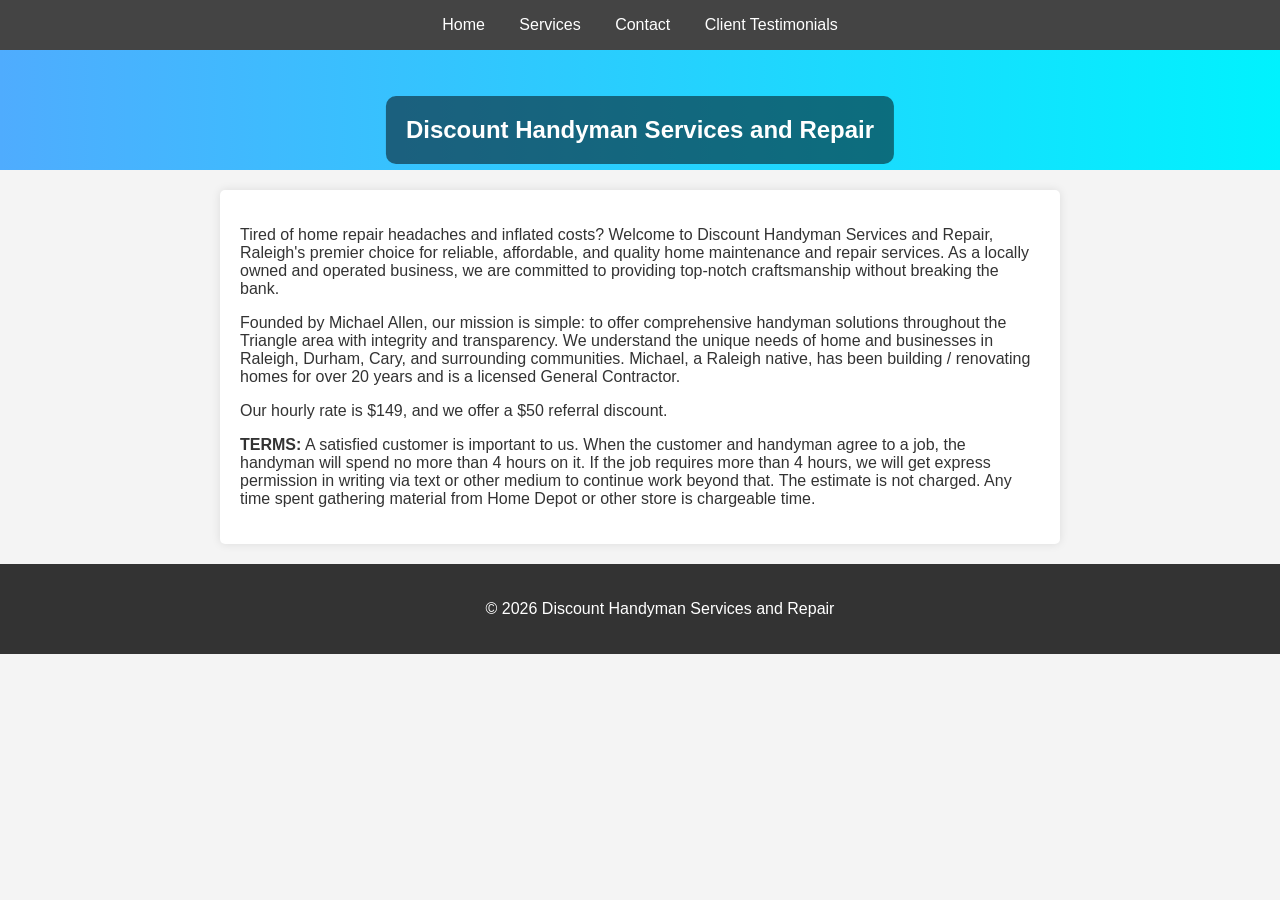
==== index.html @ 5e66b7b3 "Update copyright year in footer to 2026" ====
<!DOCTYPE html>
<html lang="en">
<head>
    <meta charset="UTF-8">
    <meta name="viewport" content="width=device-width, initial-scale=1.0">
    <title>Discount Handyman Services and Repair</title>
    <link rel="stylesheet" href="style.css">
</head>
<body>
    <header>
        <nav>
            <ul>
                <li><a href="index.html">Home</a></li>
                <li><a href="services.html">Services</a></li>
                <li><a href="contact.html">Contact</a></li>
                <li><a href="testimonials.html">Client Testimonials</a></li>
            </ul>
        </nav>
    </header>
    <main>
        <section class="hero">
            <h1>Discount Handyman Services and Repair</h1>
        </section>
        <section class="content">
            <p>Tired of home repair headaches and inflated costs? Welcome to Discount Handyman Services and Repair, Raleigh's premier choice for reliable, affordable, and quality home maintenance and repair services. As a locally owned and operated business, we are committed to providing top-notch craftsmanship without breaking the bank.</p>
            <p>Founded by Michael Allen, our mission is simple: to offer comprehensive handyman solutions throughout the Triangle area with integrity and transparency. We understand the unique needs of home and businesses in Raleigh, Durham, Cary, and surrounding communities. Michael, a Raleigh native, has been building / renovating homes for over 20 years and is a licensed General Contractor.</p>
            <p>Our hourly rate is $149, and we offer a $50 referral discount.</p>
            <p><b>TERMS:</b> A satisfied customer is important to us.  When the customer and handyman agree to a job, the handyman will spend no more than 4 hours on it.  If the job requires more than 4 hours, we will get express permission in writing via text or other medium to continue work beyond that.  The estimate is not charged.  Any time spent gathering material from Home Depot or other store is chargeable time.</p>
        </section>
    </main>
    <footer>
        <p>&copy; 2026 Discount Handyman Services and Repair</p>
    </footer>
</body>
</html>
---- style.css ----
body {
    font-family: sans-serif;
    margin: 0;
    background-color: #f4f4f4;
    color: #333;
}

header {
    background-color: #333;
    color: #fff;
    padding: 1rem 0;
    background: #444;
}

nav ul {
    list-style: none;
    padding: 0;
    margin: 0;
    text-align: center;
}

nav ul li {
    display: inline;
    margin: 0 15px;
}

nav ul li a {
    color: #fff;
    text-decoration: none;
}

.hero {
    position: relative;
    text-align: center;
    color: white;
    background: linear-gradient(to right, #4facfe 0%, #00f2fe 100%);
    padding: 60px 20px;
}

.hero h1 {
    position: absolute;
    top: 50%;
    left: 50%;
    transform: translate(-50%, -50%);
    background-color: rgba(0, 0, 0, 0.5);
    padding: 20px;
    border-radius: 10px;
}

.content {
    padding: 20px;
    max-width: 800px;
    margin: 20px auto;
    background-color: #fff;
    border-radius: 5px;
    box-shadow: 0 0 10px rgba(0, 0, 0, 0.1);
}

blockquote {
    border-left: 5px solid #ccc;
    padding-left: 15px;
    margin-left: 0;
    font-style: italic;
}

footer {
    text-align: center;
    padding: 20px;
    background-color: #333;
    color: #fff;
    position: relative;
    bottom: 0;
    width: 100%;
}
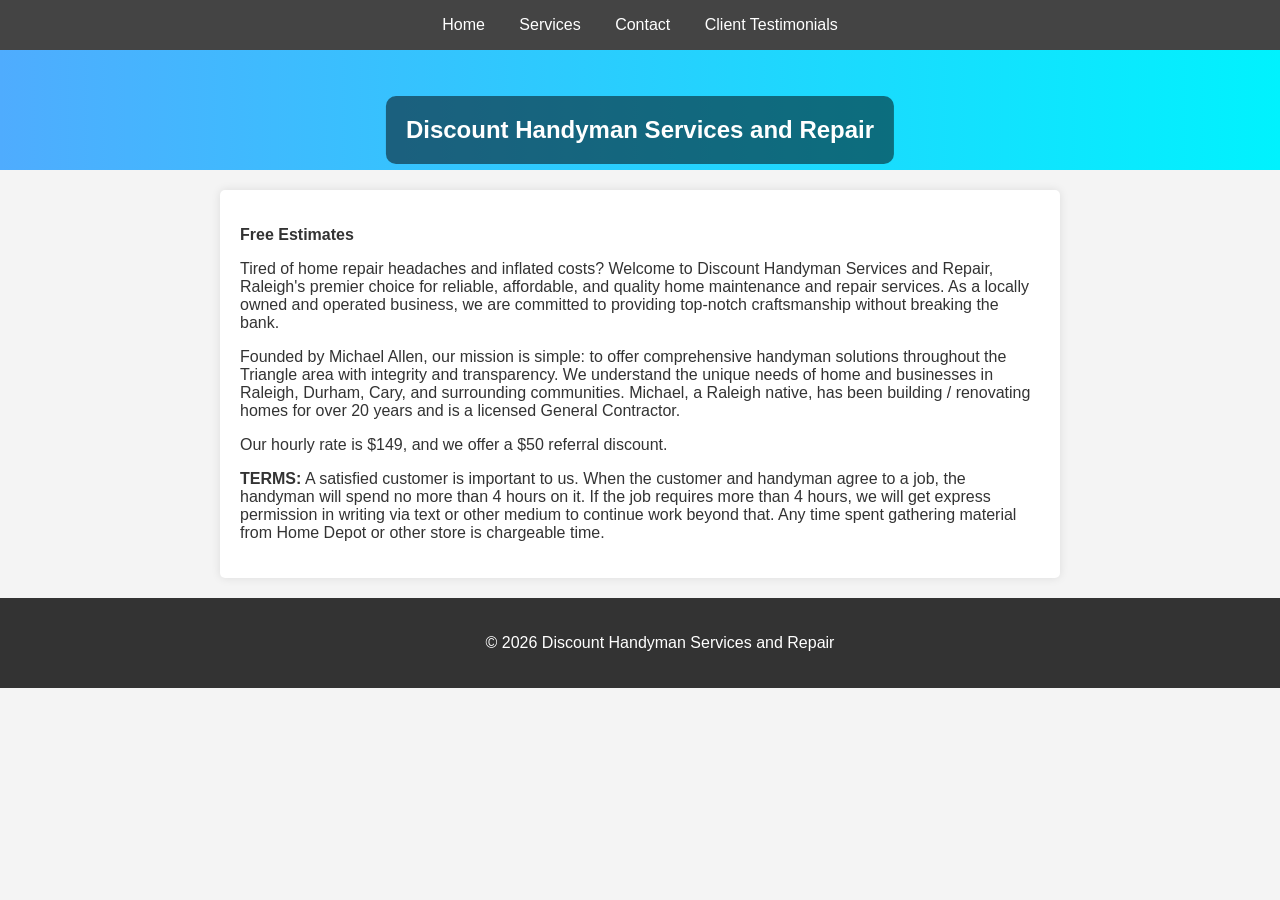
==== commit 905d2849: "Fix formatting of TERMS paragraph in index.html" ====
--- a/index.html
+++ b/index.html
@@ -22,10 +22,11 @@
             <h1>Discount Handyman Services and Repair</h1>
         </section>
         <section class="content">
+            <p><b>Free Estimates</b></p>
             <p>Tired of home repair headaches and inflated costs? Welcome to Discount Handyman Services and Repair, Raleigh's premier choice for reliable, affordable, and quality home maintenance and repair services. As a locally owned and operated business, we are committed to providing top-notch craftsmanship without breaking the bank.</p>
             <p>Founded by Michael Allen, our mission is simple: to offer comprehensive handyman solutions throughout the Triangle area with integrity and transparency. We understand the unique needs of home and businesses in Raleigh, Durham, Cary, and surrounding communities. Michael, a Raleigh native, has been building / renovating homes for over 20 years and is a licensed General Contractor.</p>
             <p>Our hourly rate is $149, and we offer a $50 referral discount.</p>
-            <p><b>TERMS:</b> A satisfied customer is important to us.  When the customer and handyman agree to a job, the handyman will spend no more than 4 hours on it.  If the job requires more than 4 hours, we will get express permission in writing via text or other medium to continue work beyond that.  The estimate is not charged.  Any time spent gathering material from Home Depot or other store is chargeable time.</p>
+            <p><b>TERMS:</b> A satisfied customer is important to us.  When the customer and handyman agree to a job, the handyman will spend no more than 4 hours on it.  If the job requires more than 4 hours, we will get express permission in writing via text or other medium to continue work beyond that. Any time spent gathering material from Home Depot or other store is chargeable time.</p>
         </section>
     </main>
     <footer>
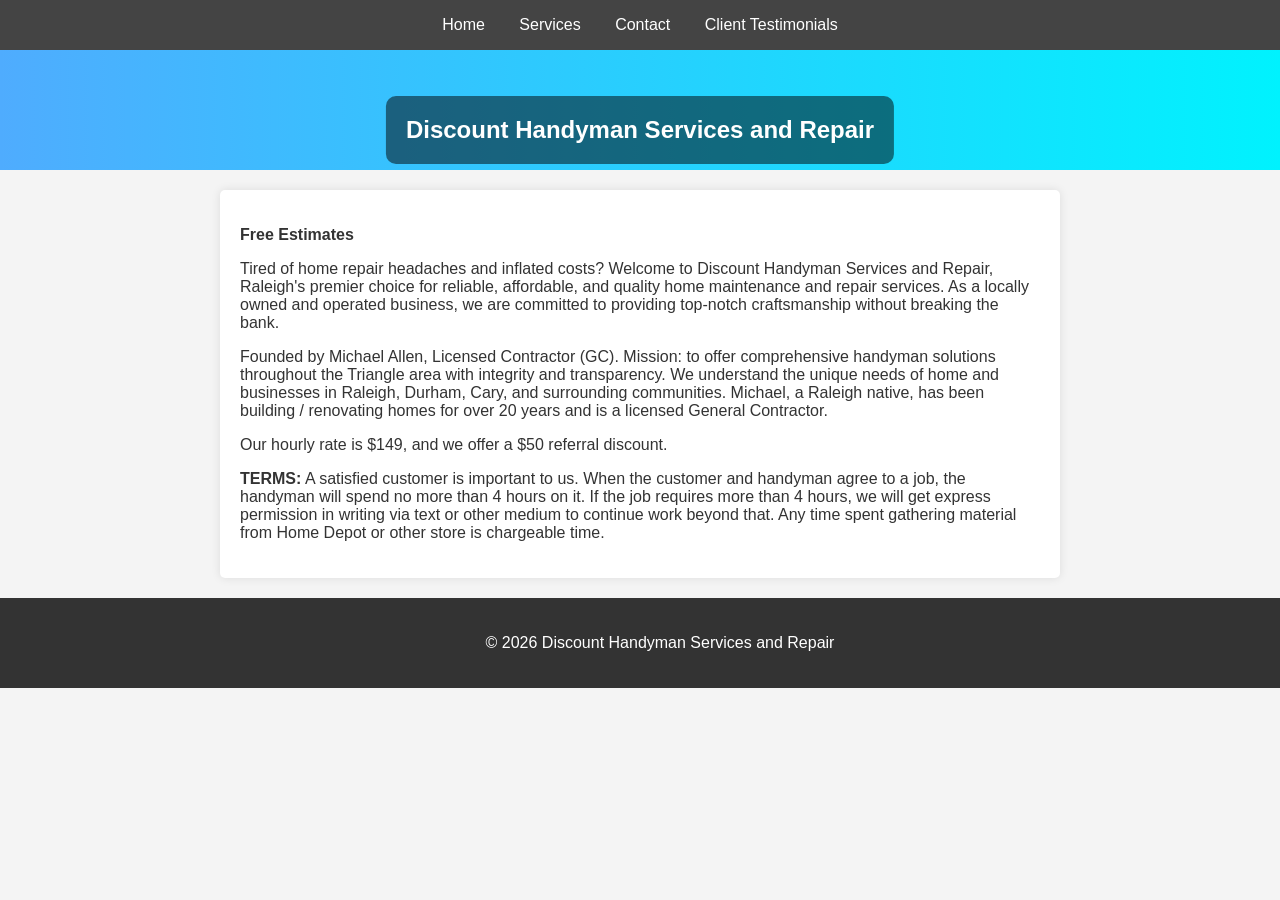
==== commit 9d701584: "Simplify company mission statement in HTML" ====
--- a/index.html
+++ b/index.html
@@ -24,7 +24,7 @@
         <section class="content">
             <p><b>Free Estimates</b></p>
             <p>Tired of home repair headaches and inflated costs? Welcome to Discount Handyman Services and Repair, Raleigh's premier choice for reliable, affordable, and quality home maintenance and repair services. As a locally owned and operated business, we are committed to providing top-notch craftsmanship without breaking the bank.</p>
-            <p>Founded by Michael Allen, our mission is simple: to offer comprehensive handyman solutions throughout the Triangle area with integrity and transparency. We understand the unique needs of home and businesses in Raleigh, Durham, Cary, and surrounding communities. Michael, a Raleigh native, has been building / renovating homes for over 20 years and is a licensed General Contractor.</p>
+            <p>Founded by Michael Allen, Licensed Contractor (GC). Mission: to offer comprehensive handyman solutions throughout the Triangle area with integrity and transparency. We understand the unique needs of home and businesses in Raleigh, Durham, Cary, and surrounding communities. Michael, a Raleigh native, has been building / renovating homes for over 20 years and is a licensed General Contractor.</p>
             <p>Our hourly rate is $149, and we offer a $50 referral discount.</p>
             <p><b>TERMS:</b> A satisfied customer is important to us.  When the customer and handyman agree to a job, the handyman will spend no more than 4 hours on it.  If the job requires more than 4 hours, we will get express permission in writing via text or other medium to continue work beyond that. Any time spent gathering material from Home Depot or other store is chargeable time.</p>
         </section>
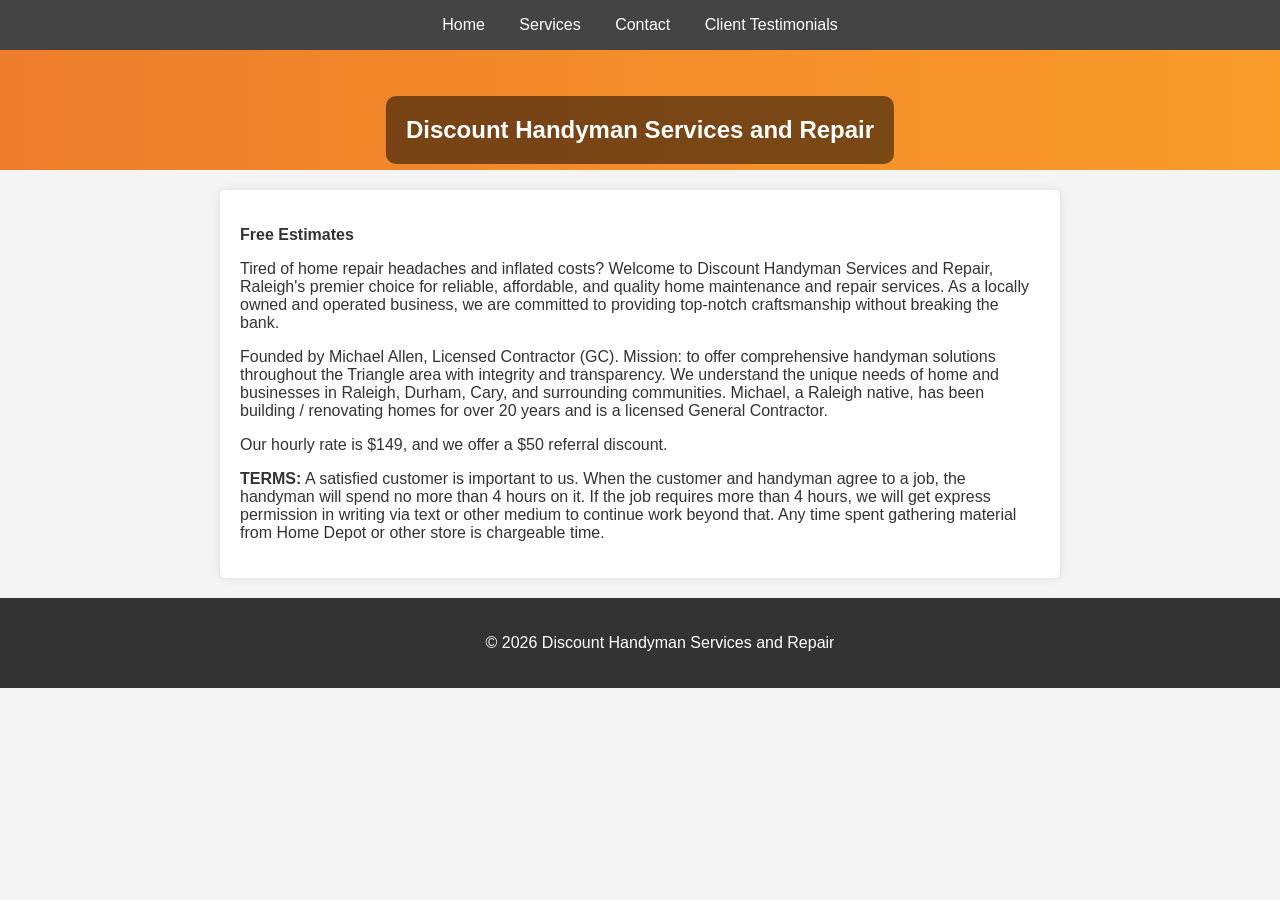
==== commit cebf1dd9: "cosmetic updates" ====
--- a/index.html
+++ b/index.html
@@ -5,6 +5,7 @@
     <meta name="viewport" content="width=device-width, initial-scale=1.0">
     <title>Discount Handyman Services and Repair</title>
     <link rel="stylesheet" href="style.css">
+    <link rel="icon" type="image/png" href="/favicon.png">
 </head>
 <body>
     <header>
--- a/style.css
+++ b/style.css
@@ -33,7 +33,7 @@
     position: relative;
     text-align: center;
     color: white;
-    background: linear-gradient(to right, #4facfe 0%, #00f2fe 100%);
+    background: linear-gradient(to right, #ED7D2B 0%, #F99B29 100%);
     padding: 60px 20px;
 }
 
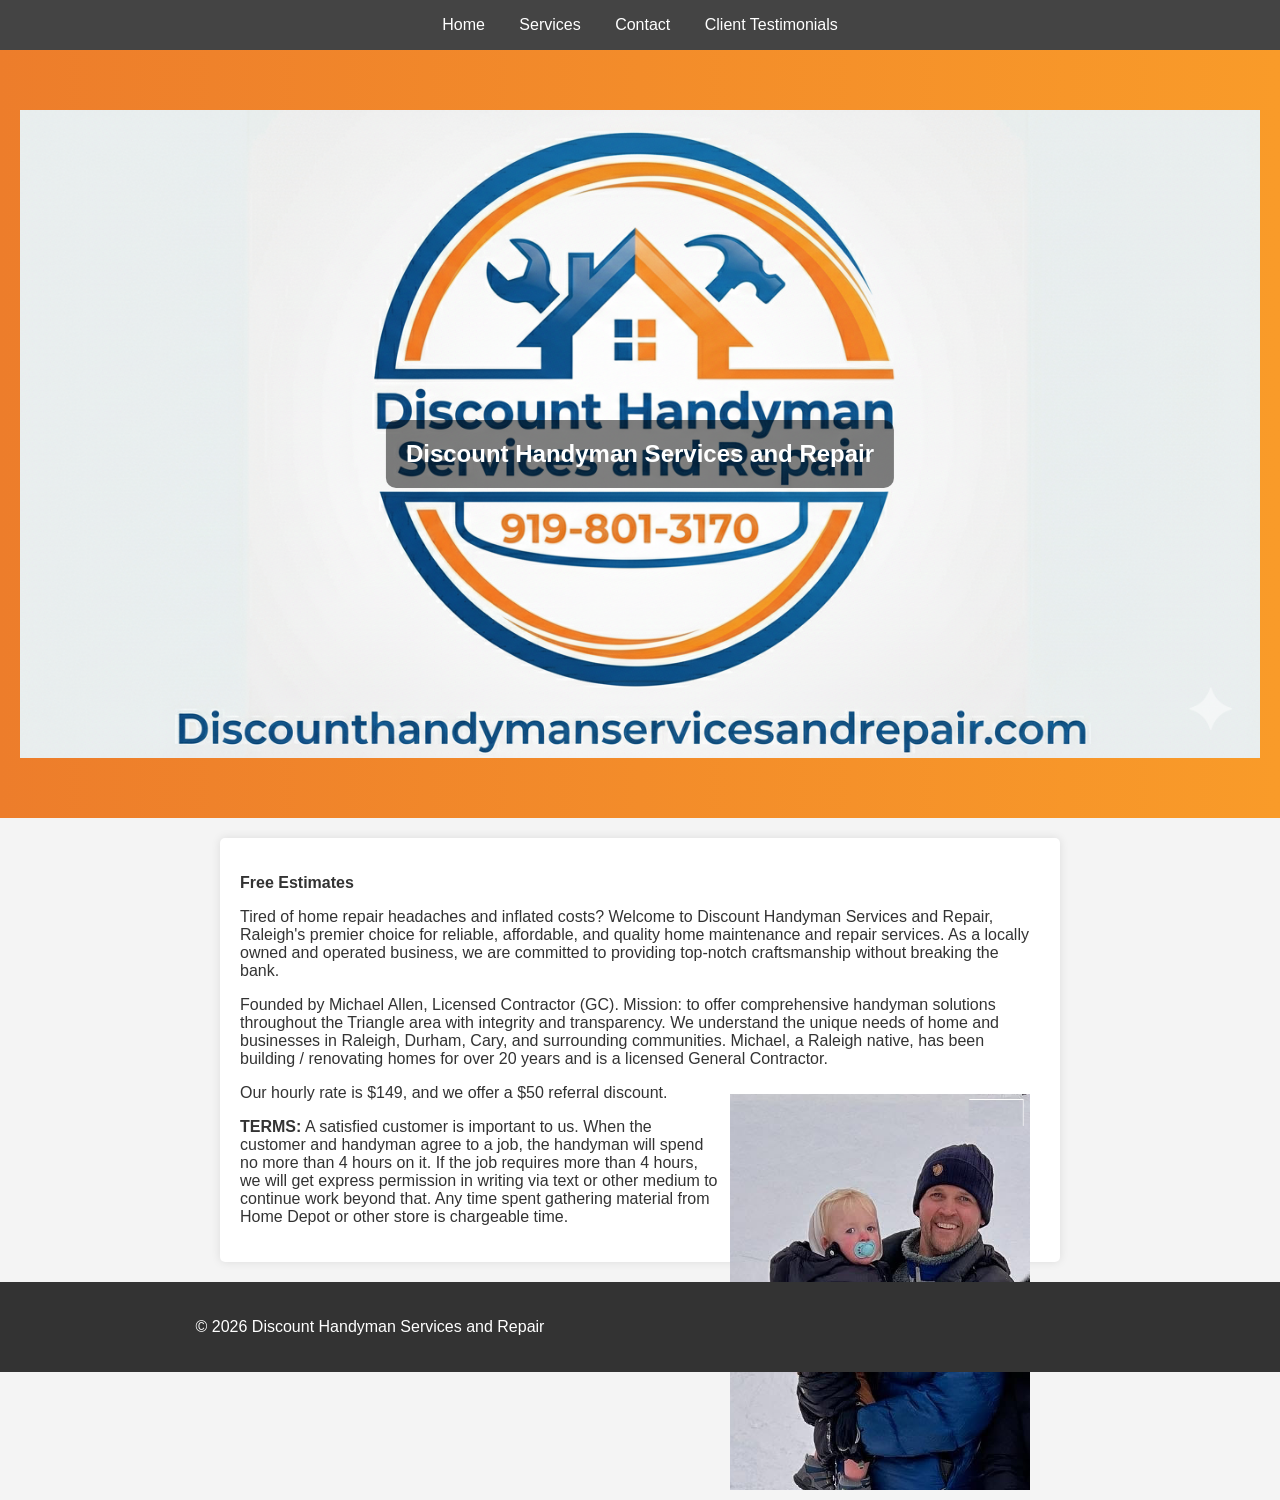
==== commit 45ee7ab2: "Add images to contact, home, services, and testimonials pages" ====
--- a/index.html
+++ b/index.html
@@ -5,7 +5,6 @@
     <meta name="viewport" content="width=device-width, initial-scale=1.0">
     <title>Discount Handyman Services and Repair</title>
     <link rel="stylesheet" href="style.css">
-    <link rel="icon" type="image/png" href="/favicon.png">
 </head>
 <body>
     <header>
@@ -20,12 +19,14 @@
     </header>
     <main>
         <section class="hero">
+            <img src="images/handyman_logo.png" alt="Discount Handyman Services and Repair Logo" style="max-width: 100%; height: auto; display: block; margin: 0 auto;">
             <h1>Discount Handyman Services and Repair</h1>
         </section>
         <section class="content">
             <p><b>Free Estimates</b></p>
             <p>Tired of home repair headaches and inflated costs? Welcome to Discount Handyman Services and Repair, Raleigh's premier choice for reliable, affordable, and quality home maintenance and repair services. As a locally owned and operated business, we are committed to providing top-notch craftsmanship without breaking the bank.</p>
             <p>Founded by Michael Allen, Licensed Contractor (GC). Mission: to offer comprehensive handyman solutions throughout the Triangle area with integrity and transparency. We understand the unique needs of home and businesses in Raleigh, Durham, Cary, and surrounding communities. Michael, a Raleigh native, has been building / renovating homes for over 20 years and is a licensed General Contractor.</p>
+            <img src="images/michael2.png" alt="Michael Allen" style="max-width: 300px; height: auto; float: right; margin: 10px;">
             <p>Our hourly rate is $149, and we offer a $50 referral discount.</p>
             <p><b>TERMS:</b> A satisfied customer is important to us.  When the customer and handyman agree to a job, the handyman will spend no more than 4 hours on it.  If the job requires more than 4 hours, we will get express permission in writing via text or other medium to continue work beyond that. Any time spent gathering material from Home Depot or other store is chargeable time.</p>
         </section>
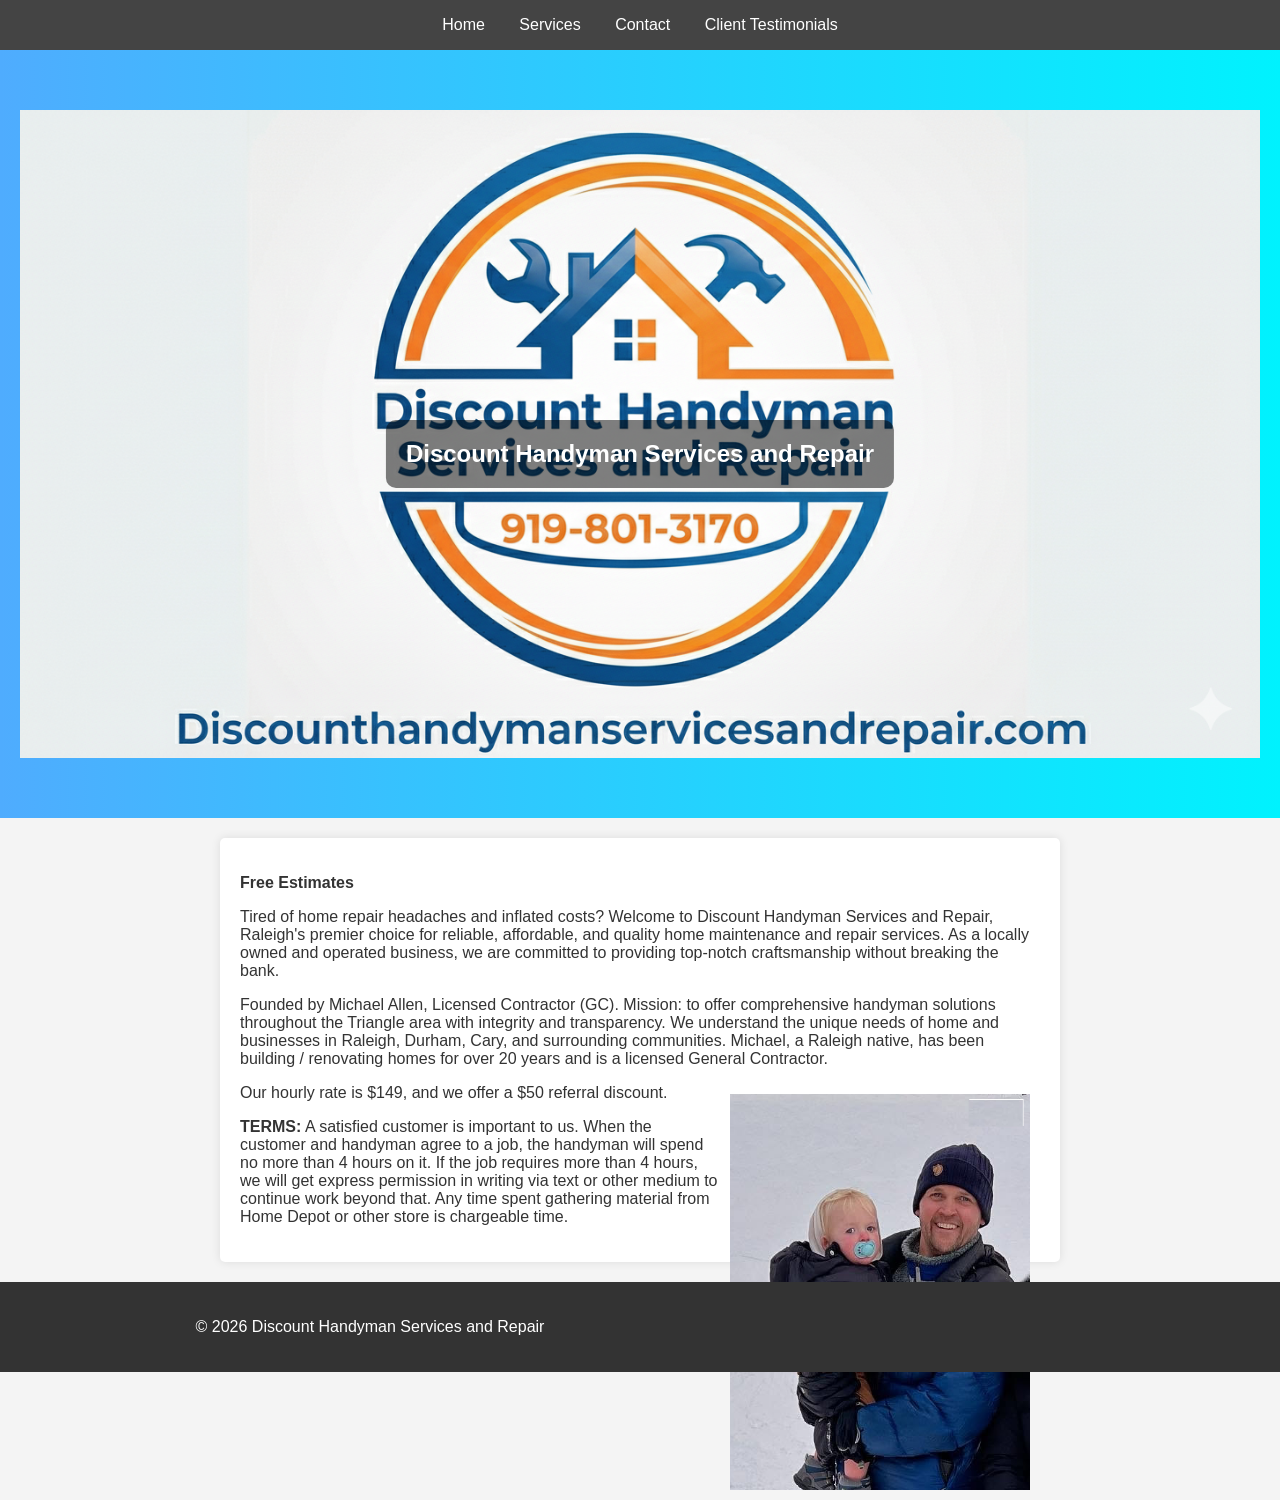
==== commit 914b560f: "Add images to website and update styling - Add `michael.png`, `handyman_logo.png`, `michael2.png`, `" ====
--- a/index.html
+++ b/index.html
@@ -19,14 +19,14 @@
     </header>
     <main>
         <section class="hero">
-            <img src="images/handyman_logo.png" alt="Discount Handyman Services and Repair Logo" style="max-width: 100%; height: auto; display: block; margin: 0 auto;">
+            <img src="images/handyman_logo.png" alt="Discount Handyman Services and Repair Logo" class="hero-logo">
             <h1>Discount Handyman Services and Repair</h1>
         </section>
         <section class="content">
             <p><b>Free Estimates</b></p>
             <p>Tired of home repair headaches and inflated costs? Welcome to Discount Handyman Services and Repair, Raleigh's premier choice for reliable, affordable, and quality home maintenance and repair services. As a locally owned and operated business, we are committed to providing top-notch craftsmanship without breaking the bank.</p>
             <p>Founded by Michael Allen, Licensed Contractor (GC). Mission: to offer comprehensive handyman solutions throughout the Triangle area with integrity and transparency. We understand the unique needs of home and businesses in Raleigh, Durham, Cary, and surrounding communities. Michael, a Raleigh native, has been building / renovating homes for over 20 years and is a licensed General Contractor.</p>
-            <img src="images/michael2.png" alt="Michael Allen" style="max-width: 300px; height: auto; float: right; margin: 10px;">
+            <img src="images/michael2.png" alt="Michael Allen" class="owner-photo-home">
             <p>Our hourly rate is $149, and we offer a $50 referral discount.</p>
             <p><b>TERMS:</b> A satisfied customer is important to us.  When the customer and handyman agree to a job, the handyman will spend no more than 4 hours on it.  If the job requires more than 4 hours, we will get express permission in writing via text or other medium to continue work beyond that. Any time spent gathering material from Home Depot or other store is chargeable time.</p>
         </section>
--- a/style.css
+++ b/style.css
@@ -33,7 +33,7 @@
     position: relative;
     text-align: center;
     color: white;
-    background: linear-gradient(to right, #ED7D2B 0%, #F99B29 100%);
+    background: linear-gradient(to right, #4facfe 0%, #00f2fe 100%);
     padding: 60px 20px;
 }
 
@@ -72,3 +72,35 @@
     bottom: 0;
     width: 100%;
 }
+
+/* Image Classes */
+.hero-logo {
+    max-width: 100%;
+    height: auto;
+    display: block;
+    margin: 0 auto;
+}
+
+.owner-photo-home {
+    max-width: 300px;
+    height: auto;
+    float: right;
+    margin: 10px;
+}
+
+.service-image {
+    max-width: 100%;
+    height: auto;
+    margin-bottom: 20px;
+}
+
+.contact-photo {
+    max-width: 300px;
+    height: auto;
+}
+
+.testimonial-image {
+    max-width: 100%;
+    height: auto;
+    margin-bottom: 20px;
+}
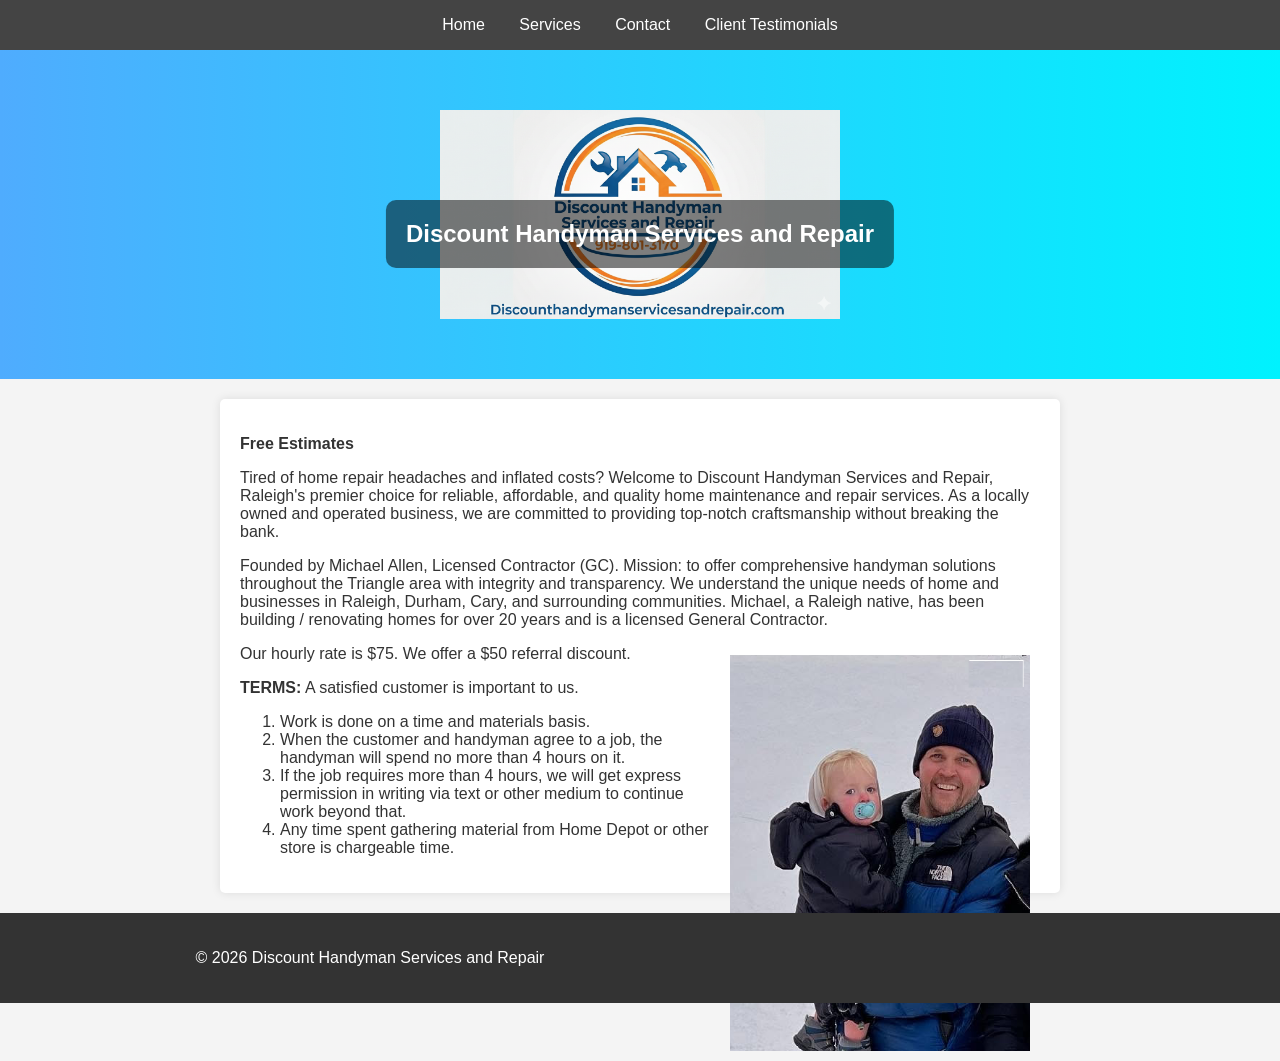
==== commit c0e88184: "minor updates" ====
--- a/index.html
+++ b/index.html
@@ -27,8 +27,15 @@
             <p>Tired of home repair headaches and inflated costs? Welcome to Discount Handyman Services and Repair, Raleigh's premier choice for reliable, affordable, and quality home maintenance and repair services. As a locally owned and operated business, we are committed to providing top-notch craftsmanship without breaking the bank.</p>
             <p>Founded by Michael Allen, Licensed Contractor (GC). Mission: to offer comprehensive handyman solutions throughout the Triangle area with integrity and transparency. We understand the unique needs of home and businesses in Raleigh, Durham, Cary, and surrounding communities. Michael, a Raleigh native, has been building / renovating homes for over 20 years and is a licensed General Contractor.</p>
             <img src="images/michael2.png" alt="Michael Allen" class="owner-photo-home">
-            <p>Our hourly rate is $149, and we offer a $50 referral discount.</p>
-            <p><b>TERMS:</b> A satisfied customer is important to us.  When the customer and handyman agree to a job, the handyman will spend no more than 4 hours on it.  If the job requires more than 4 hours, we will get express permission in writing via text or other medium to continue work beyond that. Any time spent gathering material from Home Depot or other store is chargeable time.</p>
+            <p>Our hourly rate is $75.  We offer a $50 referral discount.</p>
+            <p><b>TERMS:</b> A satisfied customer is important to us.  
+                <ol>
+                    <li> Work is done on a time and materials basis.
+                    <li> When the customer and handyman agree to a job, the handyman will spend no more than 4 hours on it.
+                    <li> If the job requires more than 4 hours, we will get express permission in writing via text or other medium to continue work beyond that.
+                    <li> Any time spent gathering material from Home Depot or other store is chargeable time.
+                </ol>
+               </p>
         </section>
     </main>
     <footer>
--- a/style.css
+++ b/style.css
@@ -75,7 +75,7 @@
 
 /* Image Classes */
 .hero-logo {
-    max-width: 100%;
+    max-width: 400px;
     height: auto;
     display: block;
     margin: 0 auto;
@@ -89,18 +89,18 @@
 }
 
 .service-image {
-    max-width: 100%;
+    max-width: 400px;
     height: auto;
     margin-bottom: 20px;
 }
 
 .contact-photo {
-    max-width: 300px;
+    max-width: 100px;
     height: auto;
 }
 
 .testimonial-image {
-    max-width: 100%;
+    max-width: 100px;
     height: auto;
     margin-bottom: 20px;
 }
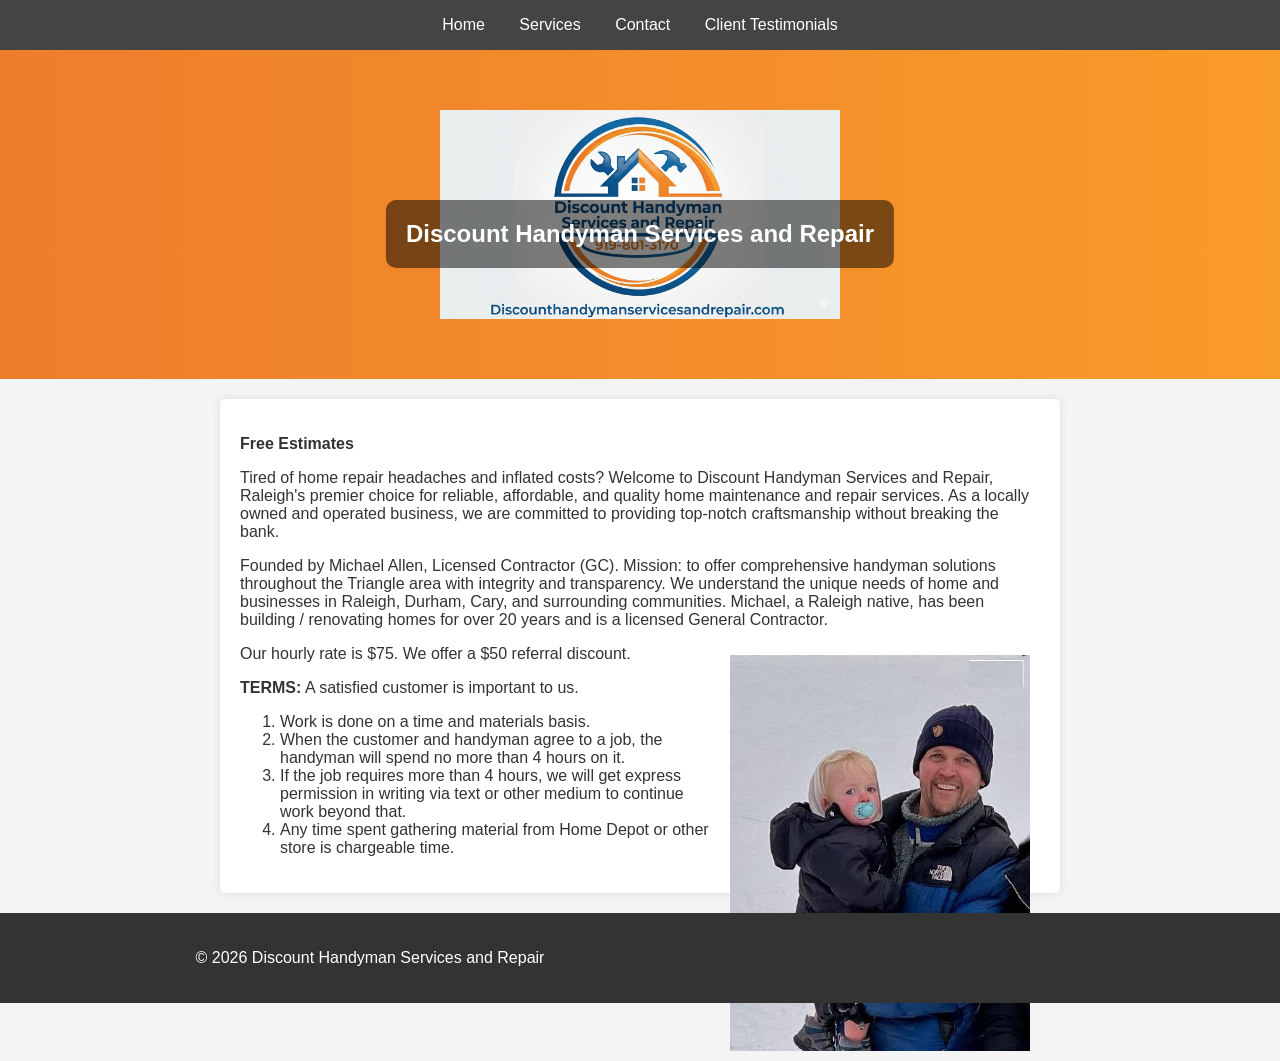
==== commit ad25fccf: "Merge 026f6557df464da5309b42106c2f097c817469f7 into c55563e2e2060ae48a2c67f65a9e458c699c2479" ====
--- a/index.html
+++ b/index.html
@@ -5,6 +5,7 @@
     <meta name="viewport" content="width=device-width, initial-scale=1.0">
     <title>Discount Handyman Services and Repair</title>
     <link rel="stylesheet" href="style.css">
+    <link rel="icon" type="image/png" href="/favicon.png">
 </head>
 <body>
     <header>
--- a/style.css
+++ b/style.css
@@ -33,7 +33,7 @@
     position: relative;
     text-align: center;
     color: white;
-    background: linear-gradient(to right, #4facfe 0%, #00f2fe 100%);
+    background: linear-gradient(to right, #ED7D2B 0%, #F99B29 100%);
     padding: 60px 20px;
 }
 
